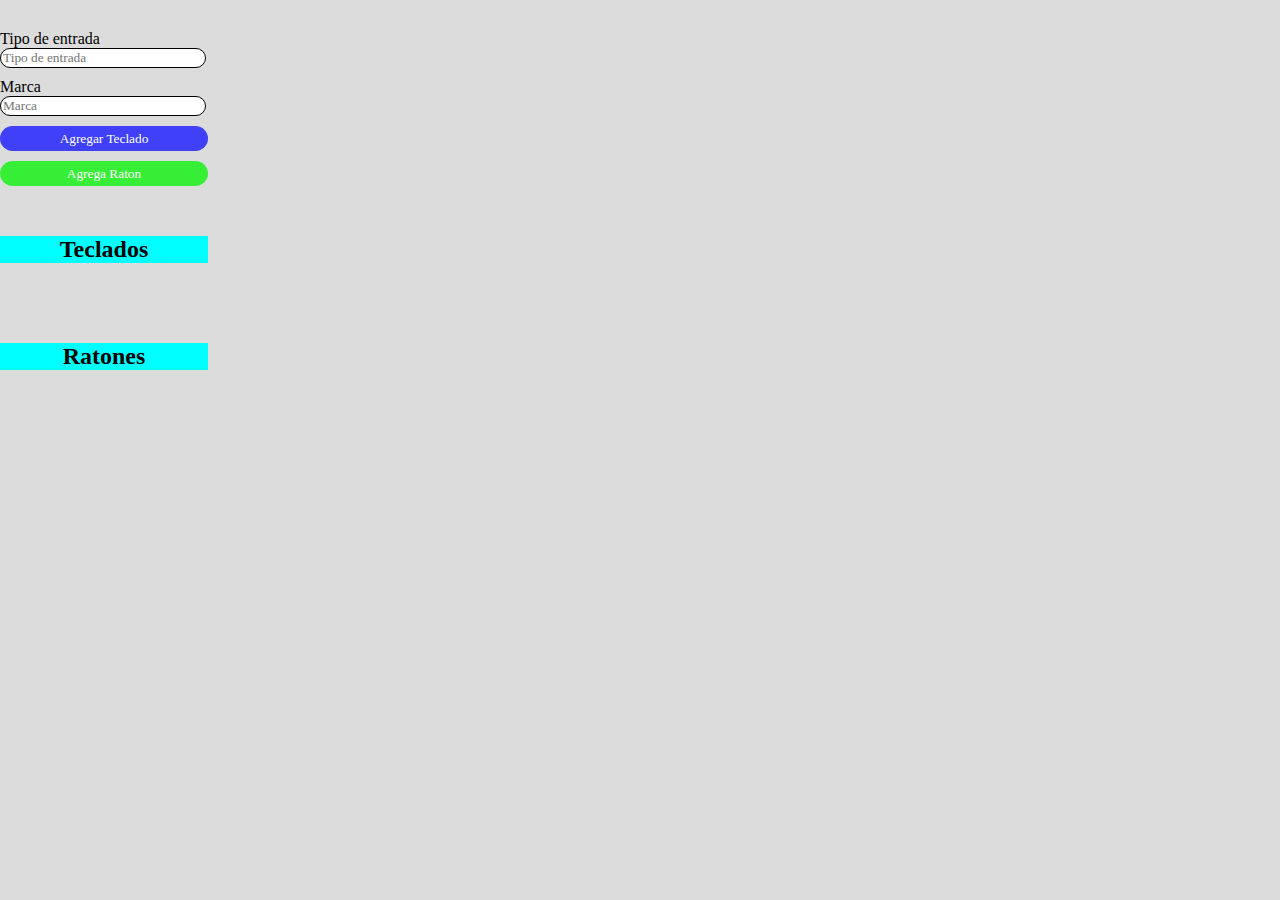
==== docs/index.html @ aa75f02f "Agregando carpeta de despliegue" ====
<!doctype html><html lang="en"><head><meta charset="UTF-8"/><meta name="viewport" content="width=device-width,initial-scale=1"/><title>WebPack Inicial</title><link href="main.fe7c5f499d7a4eb7d460.css" rel="stylesheet"></head><body><form id="form-dispositivo"><label>Tipo de entrada</label> <input id="tipo-entrada" placeholder="Tipo de entrada" required/> <label>Marca</label> <input id="marca" placeholder="Marca" required/> <button type="submit" id="teclado">Agregar Teclado</button> <button type="submit" id="raton">Agrega Raton</button></form><div id="teclados"><h2>Teclados</h2></div><div id="ratones"><h2>Ratones</h2></div><script defer="defer" src="main.fe7c5f499d7a4eb7d460.js"></script></body></html>
---- docs/main.fe7c5f499d7a4eb7d460.css ----
html body{background-color:#dcdcdc;margin:0}#form-dispositivo{position:relative;top:30px}#form-dispositivo label{font-family:Roboto}#form-dispositivo input{border:1px solid;border-radius:15px;height:25;width:200px}#form-dispositivo button,#form-dispositivo input{display:block;font-family:Roboto;margin-bottom:10px}#form-dispositivo button{border:1px hidden;border-radius:15px;color:#fff;height:25px;padding:5px;width:208px}#teclados{top:60px}#ratones,#teclados{background-color:aqua;font-family:Roboto;position:relative;width:208px}#ratones{top:120px}h2{font-family:Open Sans;text-align:center}#teclado{background-color:#4040f8}#raton{background-color:#37ee37}#teclado:hover{background-color:blue;cursor:pointer}#raton:hover{background-color:#07e407;cursor:pointer}
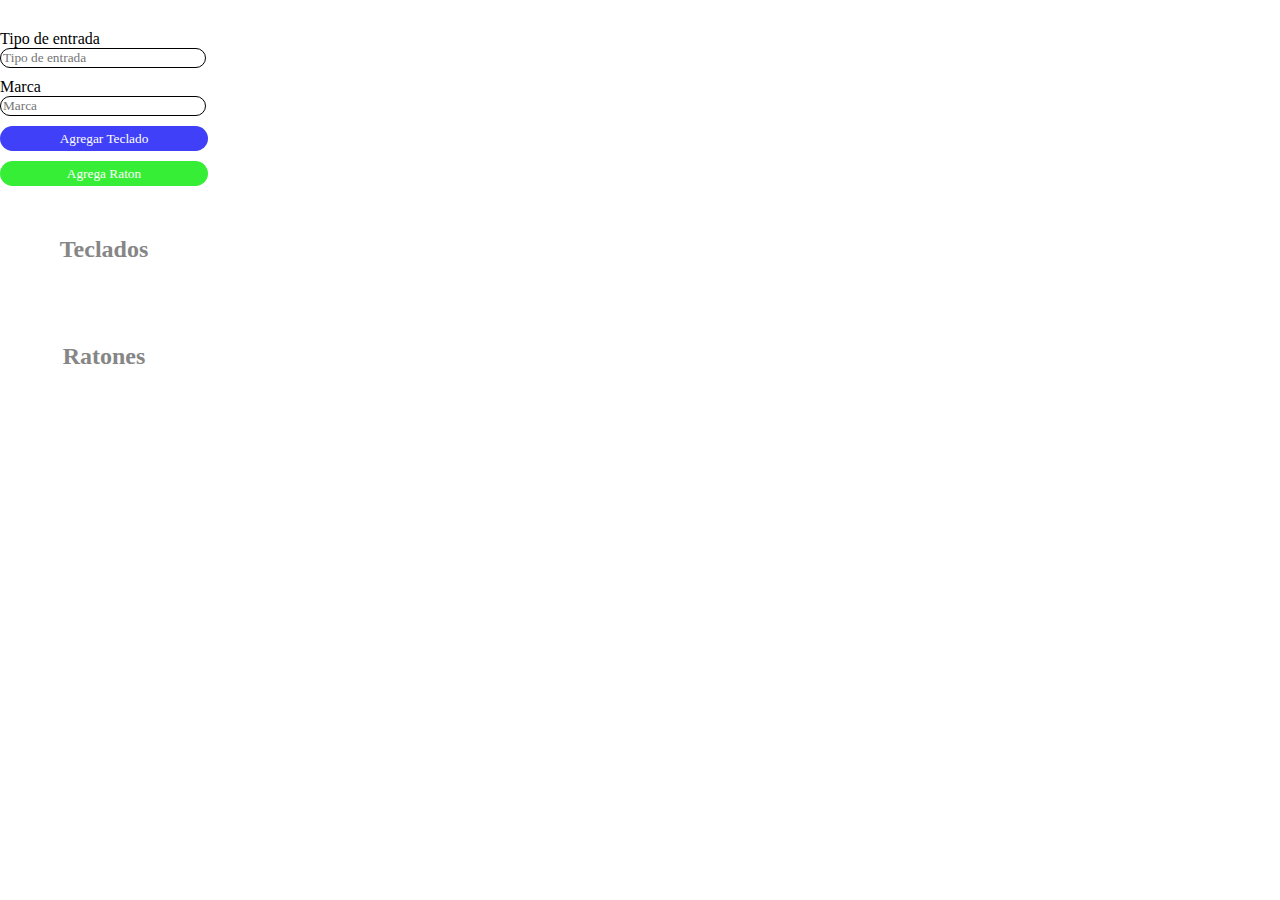
==== commit c080db3d: "Carpeta de despliegue" ====
--- a/docs/index.html
+++ b/docs/index.html
@@ -1 +1 @@
-<!doctype html><html lang="en"><head><meta charset="UTF-8"/><meta name="viewport" content="width=device-width,initial-scale=1"/><title>WebPack Inicial</title><link href="main.fe7c5f499d7a4eb7d460.css" rel="stylesheet"></head><body><form id="form-dispositivo"><label>Tipo de entrada</label> <input id="tipo-entrada" placeholder="Tipo de entrada" required/> <label>Marca</label> <input id="marca" placeholder="Marca" required/> <button type="submit" id="teclado">Agregar Teclado</button> <button type="submit" id="raton">Agrega Raton</button></form><div id="teclados"><h2>Teclados</h2></div><div id="ratones"><h2>Ratones</h2></div><script defer="defer" src="main.fe7c5f499d7a4eb7d460.js"></script></body></html>+<!doctype html><html lang="en"><head><meta charset="UTF-8"/><meta name="viewport" content="width=device-width,initial-scale=1"/><title>WebPack Inicial</title><link href="main.256219038621bef4b748.css" rel="stylesheet"></head><body><form id="form-dispositivo"><label>Tipo de entrada</label> <input id="tipo-entrada" placeholder="Tipo de entrada" required/> <label>Marca</label> <input id="marca" placeholder="Marca" required/> <button type="submit" id="teclado">Agregar Teclado</button> <button type="submit" id="raton">Agrega Raton</button></form><div id="teclados"><h2>Teclados</h2></div><div id="ratones"><h2>Ratones</h2></div><script defer="defer" src="main.256219038621bef4b748.js"></script></body></html>--- a/docs/main.256219038621bef4b748.css
+++ b/docs/main.256219038621bef4b748.css
@@ -0,0 +1 @@
+html body{background-color:#fff;margin:0}#form-dispositivo{position:relative;top:30px}#form-dispositivo label{font-family:Roboto}#form-dispositivo input{border:1px solid;border-radius:15px;height:25;width:200px}#form-dispositivo button,#form-dispositivo input{display:block;font-family:Roboto;margin-bottom:10px}#form-dispositivo button{border:1px hidden;border-radius:15px;color:#fff;height:25px;padding:5px;width:208px}#teclados{top:60px}#ratones,#teclados{color:#868686;font-family:Roboto;position:relative;width:208px}#ratones{top:120px}h2{font-family:Open Sans;text-align:center}#teclado{background-color:#4040f8}#raton{background-color:#37ee37}#teclado:hover{background-color:blue;cursor:pointer}#raton:hover{background-color:#07e407;cursor:pointer}